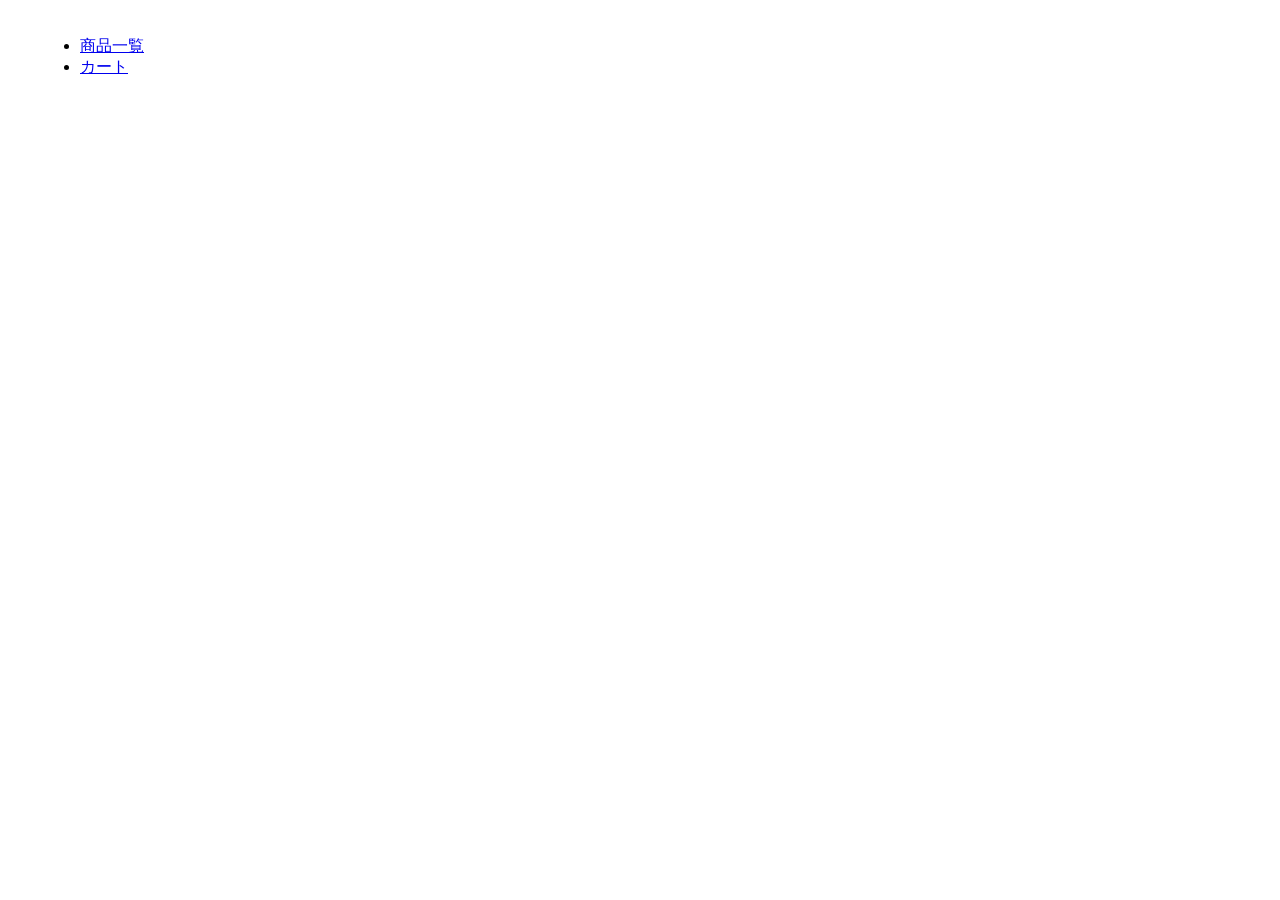
==== storage/index.html @ 3def436d "storageとworkers完了" ====
<!DOCTYPE html>
<html lang="ja">

<head>
  <meta charset="UTF-8">
  <meta http-equiv="X-UA-Compatible" content="IE=edge">
  <meta name="viewport" content="width=device-width, initial-scale=1.0">
  <title>Demo EC Site</title>
  <link rel="stylesheet" href="./styles.css">
</head>

<body>
  <main>
    <div class="container">
      <ul>
        <li>
          <a href="./products.html">商品一覧</a>
        </li>
        <li>
          <a href="./cart.html">カート</a>
        </li>
      </ul>
    </div>
  </main>
</body>

</html>
---- storage/styles.css ----
body {
  font-family: Arial, sans-serif;
  margin: 0;
  padding: 0;
}
.container {
  max-width: 1200px;
  width: 100%;
  margin: auto;
}
@media screen and (max-width: 1200px) {
  .container {
    padding: 0 20px;
    max-width: 90%;
  }
}

header {
  background-color: #f8f8f8;
  border-bottom: 1px solid #e7e7e7;
  padding: 20px;
}

header h1 {
  display: inline;
  margin-right: 20px;
}

nav a, h1 a {
  text-decoration: none;
  color: #333;
  margin-right: 10px;
}

nav a:hover {
  color: #007bff;
}

main {
  padding: 20px;
}

.product-list {
  display: flex;
  flex-wrap: wrap;
}

.product {
  width: 25%;
  padding: 10px;
  box-sizing: border-box;
  text-align: center;
}
.product img {
  max-width: 100%;
  height: auto;
}

.product-name {
  margin: 10px 0;
  font-size: 1.2em;
}

.product-id,
.product-price {
  margin: 5px 0;
}

table {
  width: 100%;
  border-collapse: collapse;
}

table th,
table td {
  padding: 10px;
  border: 1px solid #ccc;
}

table th {
  background-color: #f2f2f2;
}

table td {
  text-align: center;
}
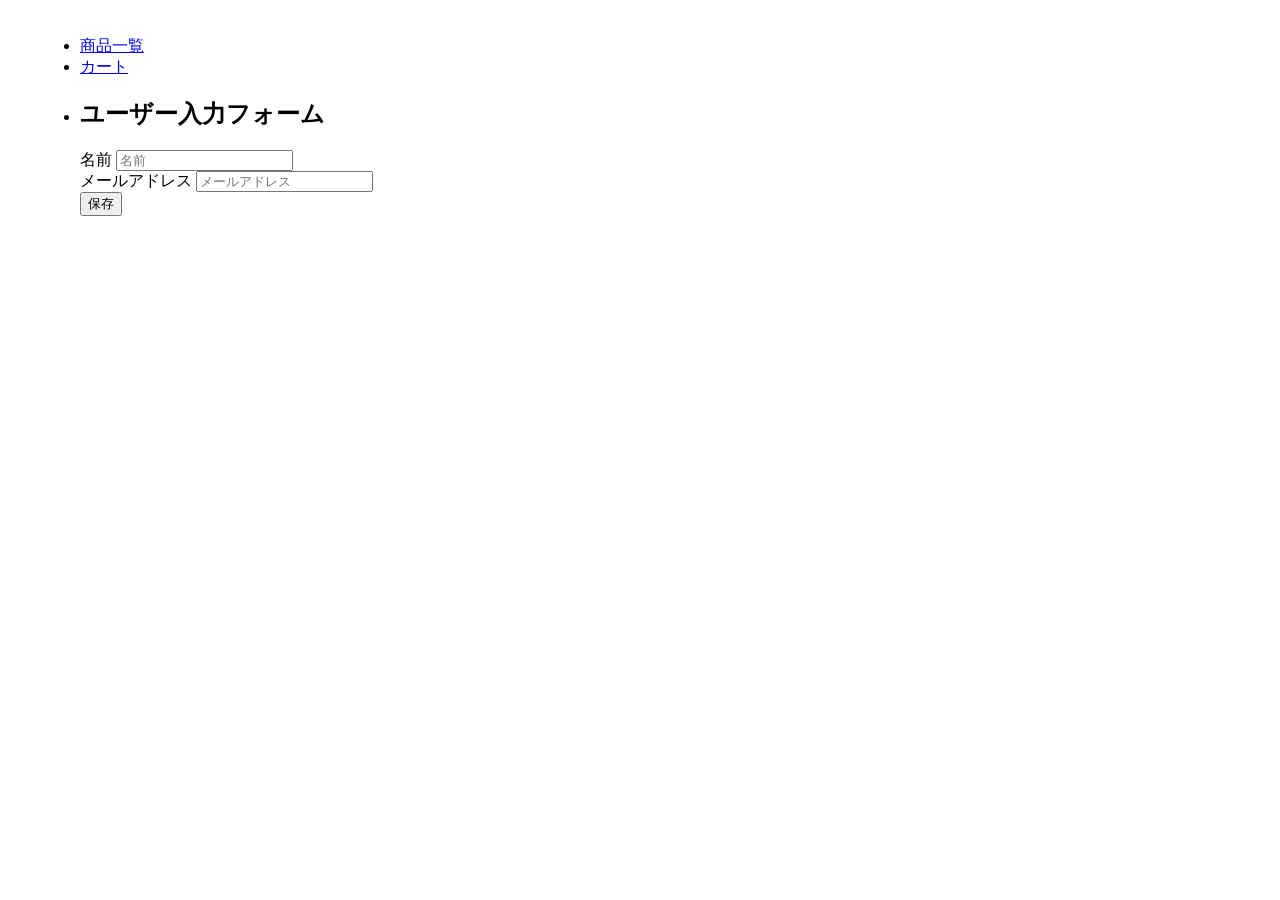
==== commit 0a267d01: "ユーザーフォームを作成し、ユーザーが入力した値をsessionStorageに保存する機能を追加" ====
--- a/storage/index.html
+++ b/storage/index.html
@@ -11,6 +11,7 @@
 
 <body>
   <main>
+
     <div class="container">
       <ul>
         <li>
@@ -19,9 +20,47 @@
         <li>
           <a href="./cart.html">カート</a>
         </li>
+        <li>
+          <h2>ユーザー入力フォーム</h2>
+          <form>
+            <div class="form-item">
+              <label for="name">名前</label>
+              <input type="text" id="name" name="name" placeholder="名前">
+            </div>
+            <div class="form-item">
+              <label for="email">メールアドレス</label>
+              <input type="text" id="email" name="email" placeholder="メールアドレス">
+            </div>
+            <button class="btn" type="submit">保存</button>
+          </form>
+        </li>
       </ul>
     </div>
   </main>
+
+  <script>
+    //変数の定義
+    const userName = document.getElementById('name');
+    const userEmail = document.getElementById('email');
+    //ページリロード時セッションストレージの値をinputに入れる
+    userName.value = sessionStorage.getItem('userName');
+    userEmail.value = sessionStorage.getItem('userEmail');
+
+    //フォームの送信イベントをトリガーしたときに実行される関数
+    const form = document.querySelector('form');
+    form.addEventListener('submit', (e) => {
+      e.preventDefault();
+      console.log('送信されました');
+      const name = userName.value;
+      const email = userEmail.value;
+      sessionStorage.setItem('userName', name);
+      sessionStorage.setItem('userEmail', email);
+      console.log('名前:', sessionStorage.getItem('userName'));
+      console.log('メールアドレス:', sessionStorage.getItem('userEmail'));
+    });
+
+
+  </script>
 </body>
 
 </html>
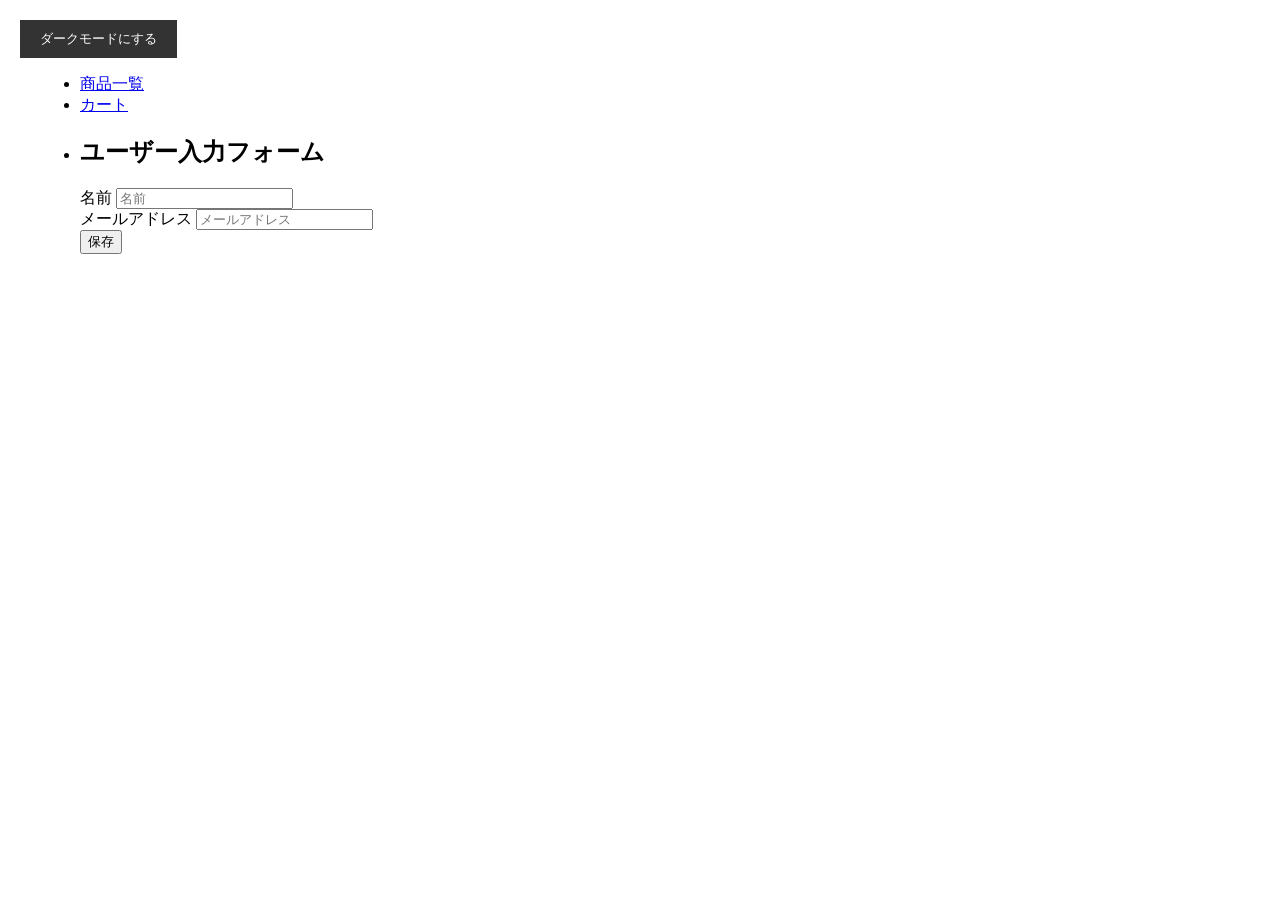
==== commit a294aa48: "ダークモードとライトモード切り替えボタン追加" ====
--- a/storage/index.html
+++ b/storage/index.html
@@ -11,6 +11,8 @@
 
 <body>
   <main>
+    <!-- ダークモードとライトモードを切り替えるボタン -->
+    <button id="theme-toggle">ダークモードにする</button>
 
     <div class="container">
       <ul>
@@ -59,7 +61,13 @@
       console.log('メールアドレス:', sessionStorage.getItem('userEmail'));
     });
 
-
+    //ウェブサイトの背景色（ダークモードとライトモード）を切り替える
+    const themeToggle = document.getElementById('theme-toggle');
+    themeToggle.addEventListener('click', (e) => {
+      document.body.classList.toggle('dark-theme');
+      console.log(e.target.textContent);
+      e.target.textContent = e.target.textContent === 'ダークモードにする' ? 'ライトモードにする' : 'ダークモードにする';
+    });
   </script>
 </body>
 
--- a/storage/styles.css
+++ b/storage/styles.css
@@ -84,3 +84,24 @@
 table td {
   text-align: center;
 }
+
+/* ------------------------------
+  ダークモードとライトモードを切り替える
+------------------------------*/
+.dark-theme {
+  background-color: #333;
+  color: #fff;
+}
+
+#theme-toggle {
+  background-color: #333;
+  color: #fff;
+  padding: 10px 20px;
+  border: none;
+  cursor: pointer;
+}
+
+.dark-theme #theme-toggle {
+  background-color: #fff;
+  color: #333;
+}
